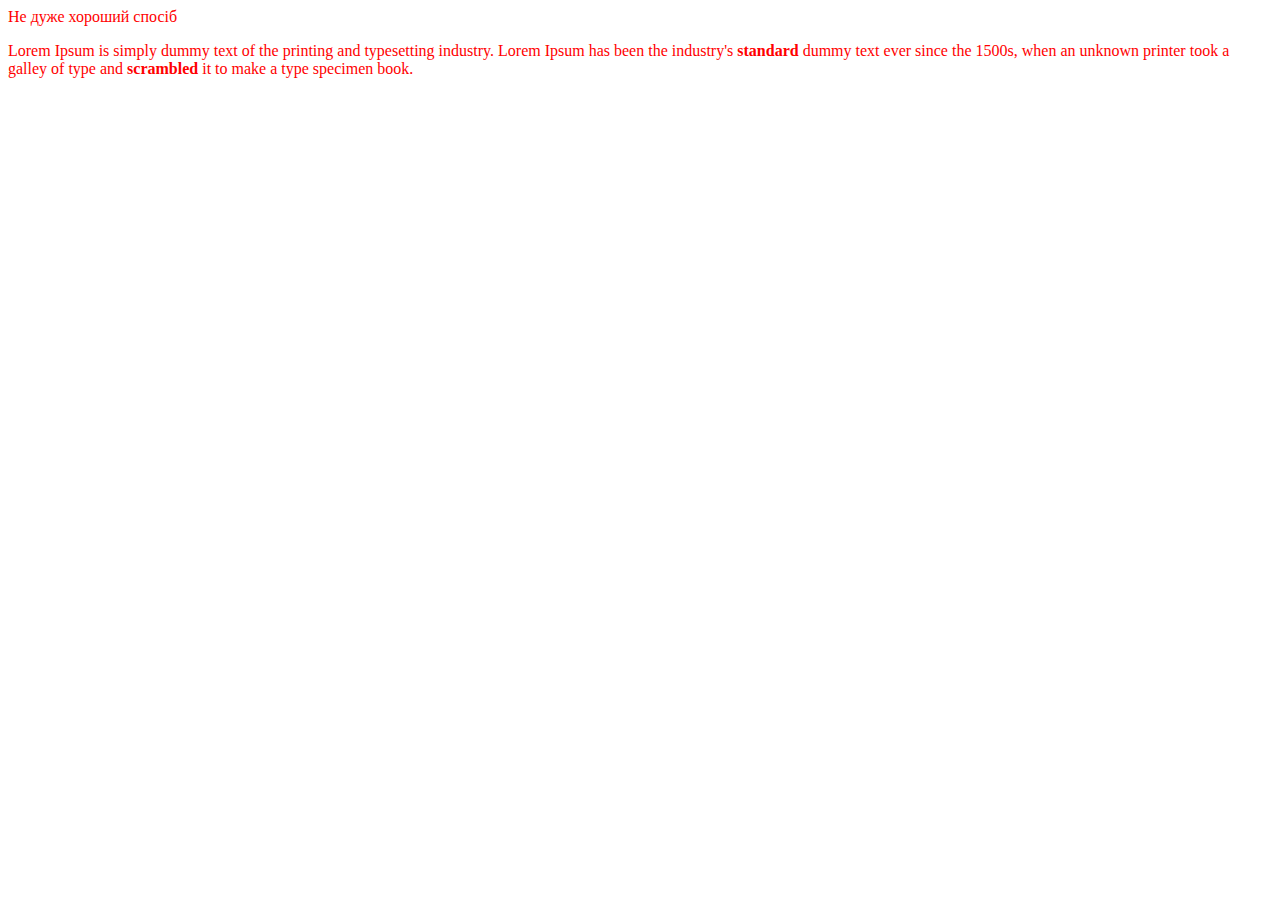
==== www/index.html @ 55d2a029 "lesson_1" ====
<!DOCTYPE html>
<html lang="en">
<head>
  <meta charset="UTF-8">
  <meta name="viewport" content="width=device-width, initial-scale=1.0">
  <title>HTML + CSS</title>
  <link rel="stylesheet" href="CSS/main.css">
<!--  <style>-->
<!--    b {-->
<!--      color: red;--> Не дуже хороший спосіб
<!--      -->
<!--    }-->
<!--  </style>-->
</head>

<body>
    <p>Lorem Ipsum is simply dummy text of the printing and typesetting industry.
      Lorem Ipsum has been the industry's <b>standard</b> dummy text ever since the 1500s,
      when an unknown printer took a galley of type and <b>scrambled</b> it to make a type specimen book.</p>
</body>
</html>
---- www/CSS/main.css ----
body{
    color: red;
}
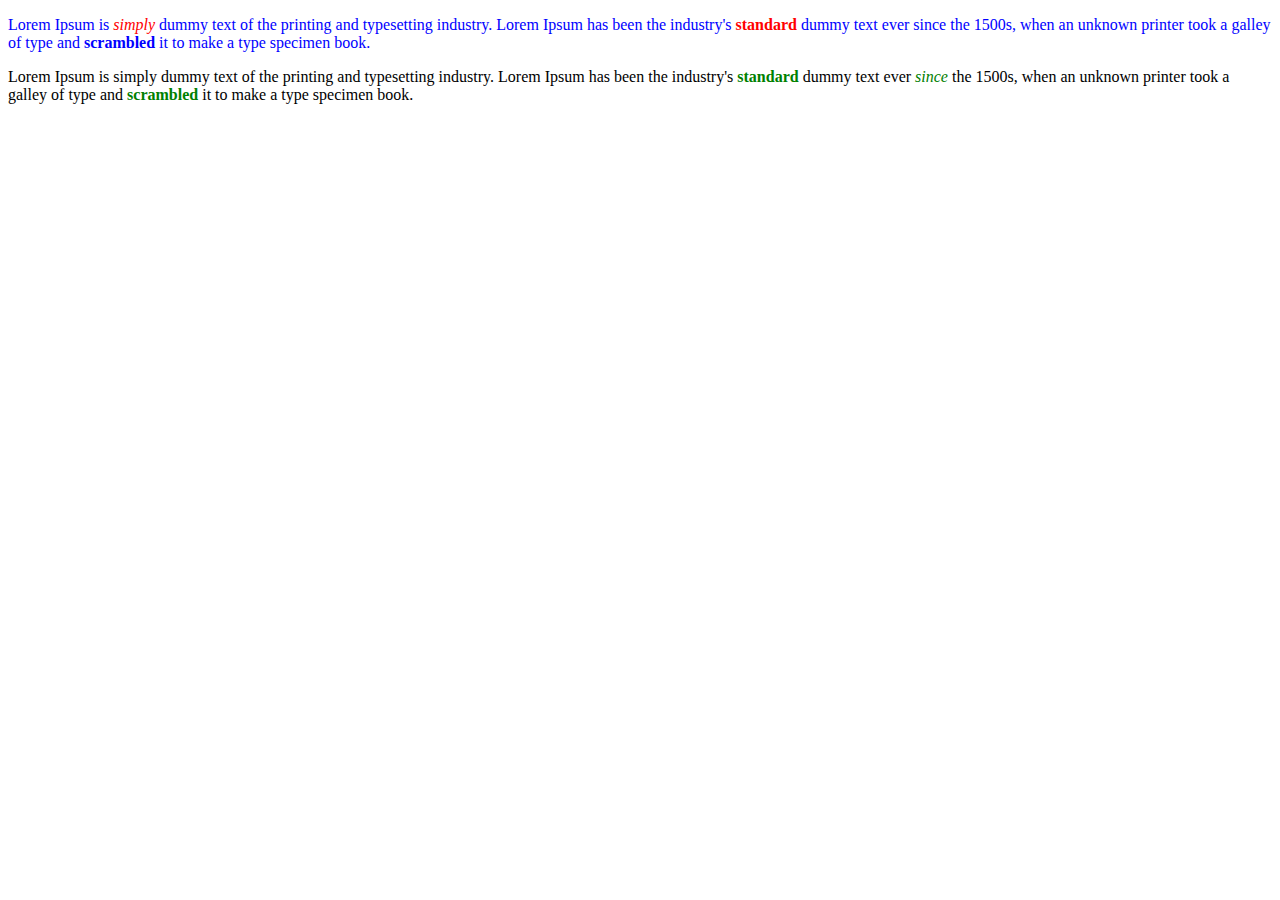
==== commit 5a356d9a: "lesson_2(selectors)" ====
--- a/www/index.html
+++ b/www/index.html
@@ -7,15 +7,21 @@
   <link rel="stylesheet" href="CSS/main.css">
 <!--  <style>-->
 <!--    b {-->
-<!--      color: red;--> Не дуже хороший спосіб
+<!--      color: red;-->
 <!--      -->
 <!--    }-->
 <!--  </style>-->
 </head>
 
 <body>
-    <p>Lorem Ipsum is simply dummy text of the printing and typesetting industry.
-      Lorem Ipsum has been the industry's <b>standard</b> dummy text ever since the 1500s,
+    <p id="text-in-p">Lorem Ipsum is <i class="lorem">simply</i> dummy text of the printing and typesetting industry.
+      Lorem Ipsum has been the industry's <b class="lorem">standard</b> dummy text ever since the 1500s,
       when an unknown printer took a galley of type and <b>scrambled</b> it to make a type specimen book.</p>
+
+    <div>
+      <p>Lorem Ipsum is simply dummy text of the printing and typesetting industry.
+      Lorem Ipsum has been the industry's <b >standard</b> dummy text ever <i>since</i> the 1500s,
+      when an unknown printer took a galley of type and <b>scrambled</b> it to make a type specimen book.</p>
+    </div>
 </body>
 </html>--- a/www/CSS/main.css
+++ b/www/CSS/main.css
@@ -1,3 +1,12 @@
-body{
+#text-in-p {
+    color: blue;
+}
+
+.lorem {
     color: red;
+}
+
+
+div p b, div i {
+    color: green;
 }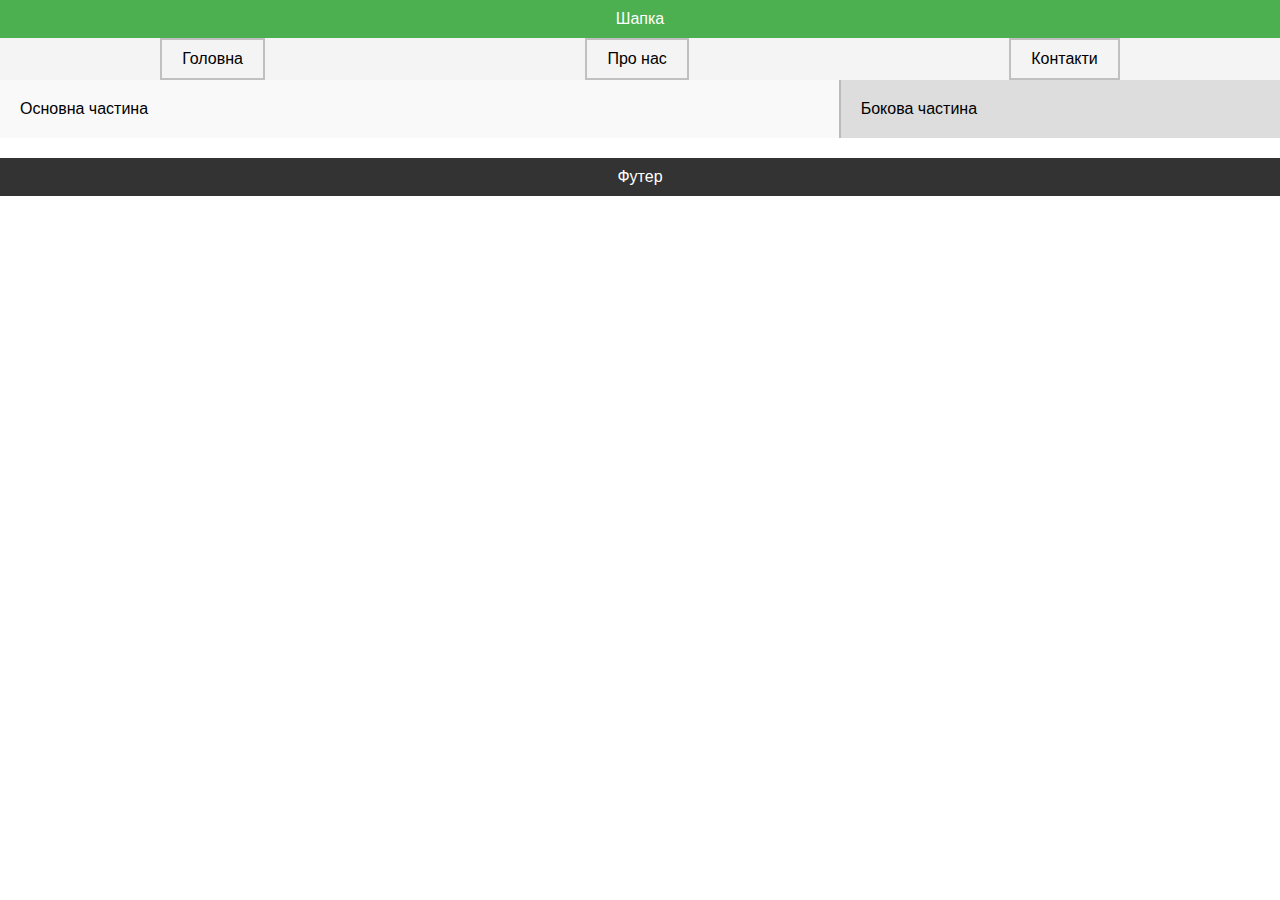
==== commit 42c23be4: "The end" ====
--- a/www/index.html
+++ b/www/index.html
@@ -5,23 +5,17 @@
   <meta name="viewport" content="width=device-width, initial-scale=1.0">
   <title>HTML + CSS</title>
   <link rel="stylesheet" href="CSS/main.css">
-<!--  <style>-->
-<!--    b {-->
-<!--      color: red;-->
-<!--      -->
-<!--    }-->
-<!--  </style>-->
 </head>
 
 <body>
-    <p id="text-in-p">Lorem Ipsum is <i class="lorem">simply</i> dummy text of the printing and typesetting industry.
-      Lorem Ipsum has been the industry's <b class="lorem">standard</b> dummy text ever since the 1500s,
-      when an unknown printer took a galley of type and <b>scrambled</b> it to make a type specimen book.</p>
-
-    <div>
-      <p>Lorem Ipsum is simply dummy text of the printing and typesetting industry.
-      Lorem Ipsum has been the industry's <b >standard</b> dummy text ever <i>since</i> the 1500s,
-      when an unknown printer took a galley of type and <b>scrambled</b> it to make a type specimen book.</p>
-    </div>
+    <div id="header">Шапка</div>
+    <ul id="nav">
+        <li>Головна</li>
+        <li>Про нас</li>
+        <li>Контакти</li>
+    </ul>
+    <div id="main">Основна частина</div>
+    <div id="aside">Бокова частина</div>
+    <div id="footer">Футер</div>
 </body>
 </html>--- a/www/CSS/main.css
+++ b/www/CSS/main.css
@@ -1,12 +1,52 @@
-#text-in-p {
-    color: blue;
+body {
+    display: flex;
+    flex-wrap: wrap;
+    margin: 0;
+    font-family: Arial, sans-serif;
 }
 
-.lorem {
-    color: red;
+#header {
+    width: 100%;
+    background-color: #4CAF50;
+    color: #ffffff;
+    text-align: center;
+    padding: 10px;
 }
 
+#nav {
+    width: 100%;
+    background: #f4f4f4;
+    list-style: none;
+    display: flex;
+    justify-content: space-around;
+    padding: 0;
+    margin: 0;
+}
 
-div p b, div i {
-    color: green;
+#nav li {
+    padding: 10px 20px;
+    border: 2px solid silver;
+    cursor: pointer;
+}
+
+#main {
+    flex: 2;
+    padding: 20px;
+    background: #f9f9f9;
+}
+
+#aside {
+    flex: 1;
+    padding: 20px;
+    background-color: #ddd;
+    border-left: 2px solid #bbb;
+}
+
+#footer {
+    width: 100%;
+    text-align: center;
+    background: #333;
+    color: #fff;
+    padding: 10px;
+    margin-top: 20px;
 }